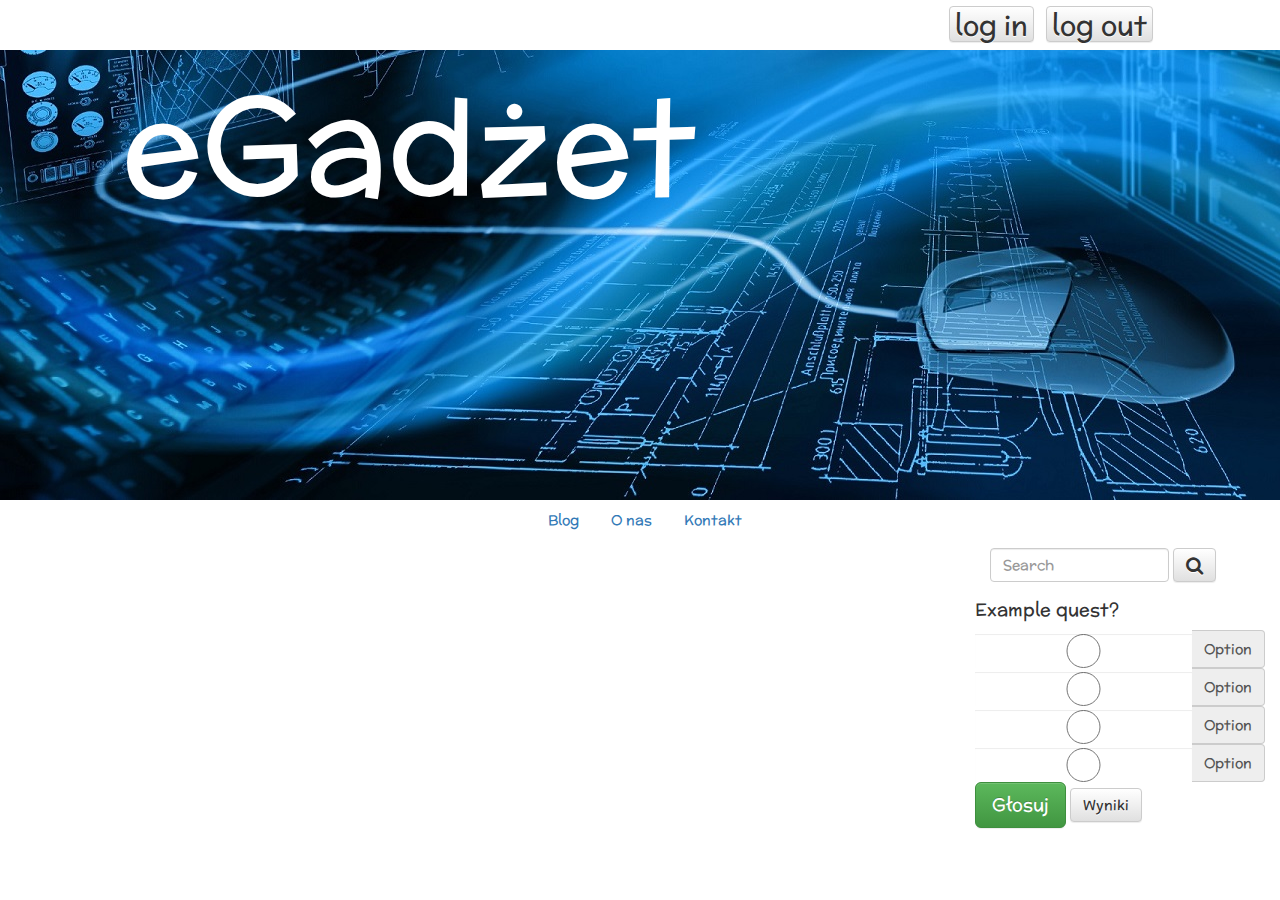
==== index.html @ 7c207fe9 "Merge" ====
<!DOCTYPE html>
<html ng-app="APP">
    <head ng-controller="MainHead">
        <title>{{title}}</title>
        <meta charset="UTF-8">
        <meta name="viewport" content="width=device-width, initial-scale=1.0">
        <link href="css/bootstrap.css" rel="stylesheet" type="text/css"/>
        <link href="css/bootstrap-theme.css" rel="stylesheet" type="text/css"/>
            <!-- CZCIONKA -->
        <link href='http://fonts.googleapis.com/css?family=McLaren&subset=latin,latin-ext' rel='stylesheet' type='text/css'>
        <link rel="stylesheet" href="https://maxcdn.bootstrapcdn.com/font-awesome/4.6.1/css/font-awesome.min.css">

        <link href="css/style.css" rel="stylesheet" type="text/css">
        <script src="js/jquery-1.12.3.min.js" type="text/javascript"></script>
        <script src="js/bootstrap.js" type="text/javascript"></script>
        <script src="js/npm.js" type="text/javascript"></script>
        <script src="js/angular.min.js" type="text/javascript"></script>
        <script src="js/loader.js" type="text/javascript"></script>
    </head>
    <body>
        <div id="warpper" ng-controller="Warpper">
            <div class="container-fluid">
                <div  ng-include src="view.getView('login_row')" id="login_row" class="row"></div>
                <div id="image_row" class="row">
                    <div class="col-xs-offset-1 col-sm-offset-1 col-md-offset-1 col-lg-offset-1 col-xs-11 col-sm-11 col-md-11 col-lg-11">
                        <h1 class="left">eGadżet</h1>
                    </div>
                </div>
                <div class="row">
                    <div class="col-xs-offset-5 col-sm-offset-5 col-md-offset-5 col-lg-offset-5">
                        <ul class="nav nav-pills">
                          <li role="presentation"><a href="#">Blog</a></li>
                          <li role="presentation"><a href="#">O nas</a></li>
                          <li role="presentation"><a href="#">Kontakt</a></li>
                        </ul>
                    </div>
                </div>
                <div class="row">
                    <div class="col-xs-9 col-sm-9 col-md-9 col-lg-9">
                        <div id="article_content" class="col-md-10" ng-include src="view.getView('articles_content')"></div>
                    </div>
                    <div class="col-xs-3 col-sm-3 col-md-3 col-lg-3">
                        <div class="row">
                            <div class="col-md-12">
                                <form class="navbar-form navbar-left" role="search">
                                  <div class="form-group">
                                    <input type="text" class="form-control" placeholder="Search">
                                  </div>
                                  <button type="submit" class="btn btn-default"><i class="fa fa-search fa-lg" aria-hidden="true"></i>
                                  </button>
                                </form>
                            </div>
                            <div id="poll" ng-include src="view.getView('poll')" class="col-md-12"></div>
                        </div>
                    </div>
                </div>
            </div>
        </div>
    </body>
</html>
---- css/style.css ----
#warpper{
	font-family: 'McLaren', sans-serif;
	min-height: 100vh;
	width: 100vw;
	margin: 0;
	padding: 0;
	background-color: #FFF;
}
#login_row{
	height: 5vh;
	background-color: #FFF;
	font-size: 3vh;
	margin-bottom: 5px;

}
.middle{
	display:table-cell;
	vertical-align:middle;
	height: 5vh;
}
.left{
	float: left;
}
.right{
	float: right;
}
.btn_m{
	height: 4vh !important;
	font-size: 100%;
	display:table-cell;
	vertical-align:middle;
	padding: 0 5px;
	margin-right: 5px;
}
h1{
	font-size: 15vh;
	display: block;
	color: white;
}
#image_row{
	height: 50vh;
	background-image: url('../image/start_page.jpg');
	background-position: bottom;
	background-size: auto;
	background-repeat: no-repeat;
}.seperator{
    height: 100%;
    border-left-style: solid;
    border-left-width: 2px;
    width: 1px;
    margin-left: 5px;
    margin-right: 5px;
}
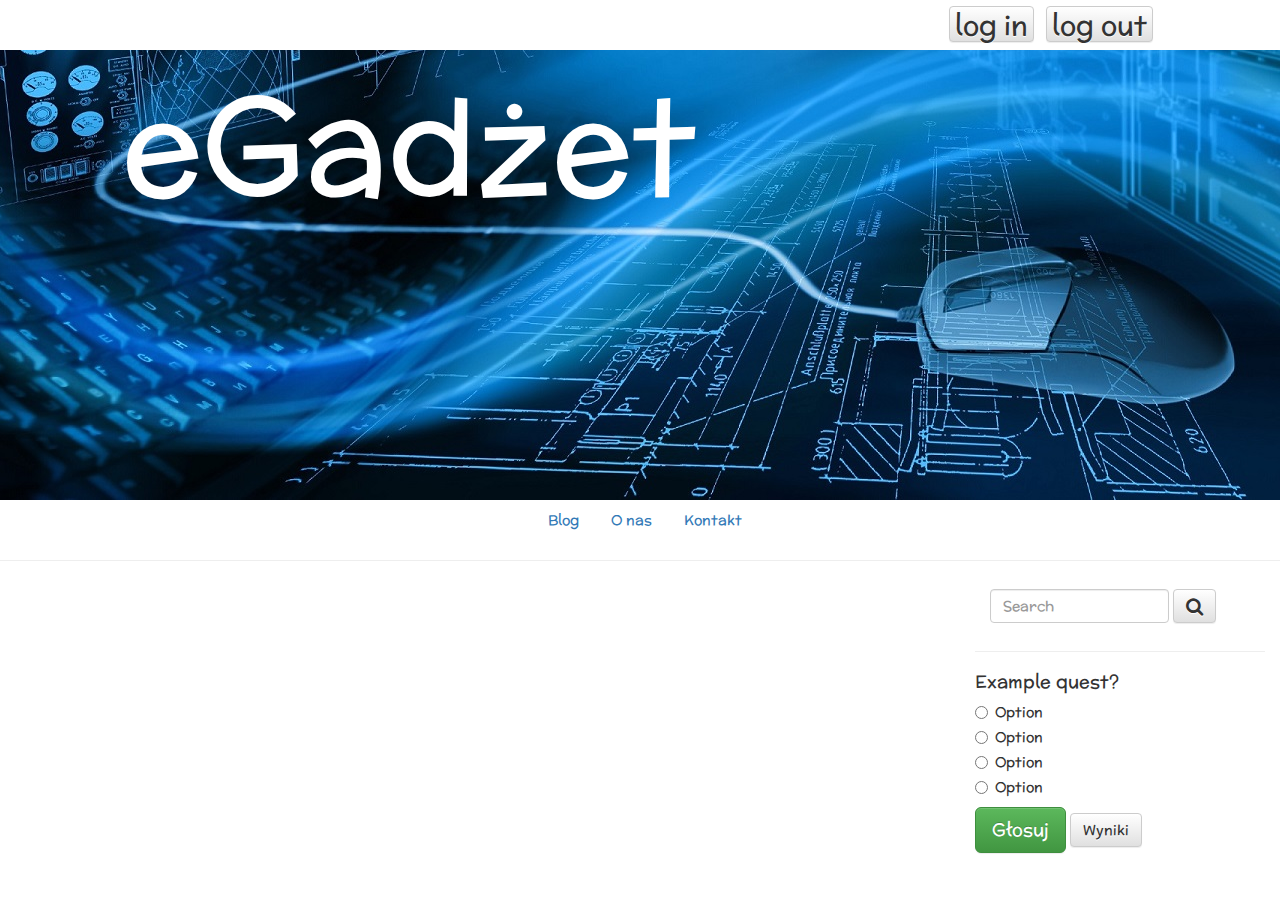
==== commit 189c6821: "article" ====
--- a/index.html
+++ b/index.html
@@ -34,11 +34,10 @@
                           <li role="presentation"><a href="#">Kontakt</a></li>
                         </ul>
                     </div>
+                    <hr>
                 </div>
                 <div class="row">
-                    <div class="col-xs-9 col-sm-9 col-md-9 col-lg-9">
-                        <div id="article_content" class="col-md-10" ng-include src="view.getView('articles_content')"></div>
-                    </div>
+                    <div id="article_content" class="col-xs-9 col-sm-9 col-md-9 col-lg-9"  ng-include src="view.getView('articles_content')"></div>
                     <div class="col-xs-3 col-sm-3 col-md-3 col-lg-3">
                         <div class="row">
                             <div class="col-md-12">
--- a/css/style.css
+++ b/css/style.css
@@ -37,6 +37,7 @@
 	display: block;
 	color: white;
 }
+
 #image_row{
 	height: 50vh;
 	background-image: url('../image/start_page.jpg');
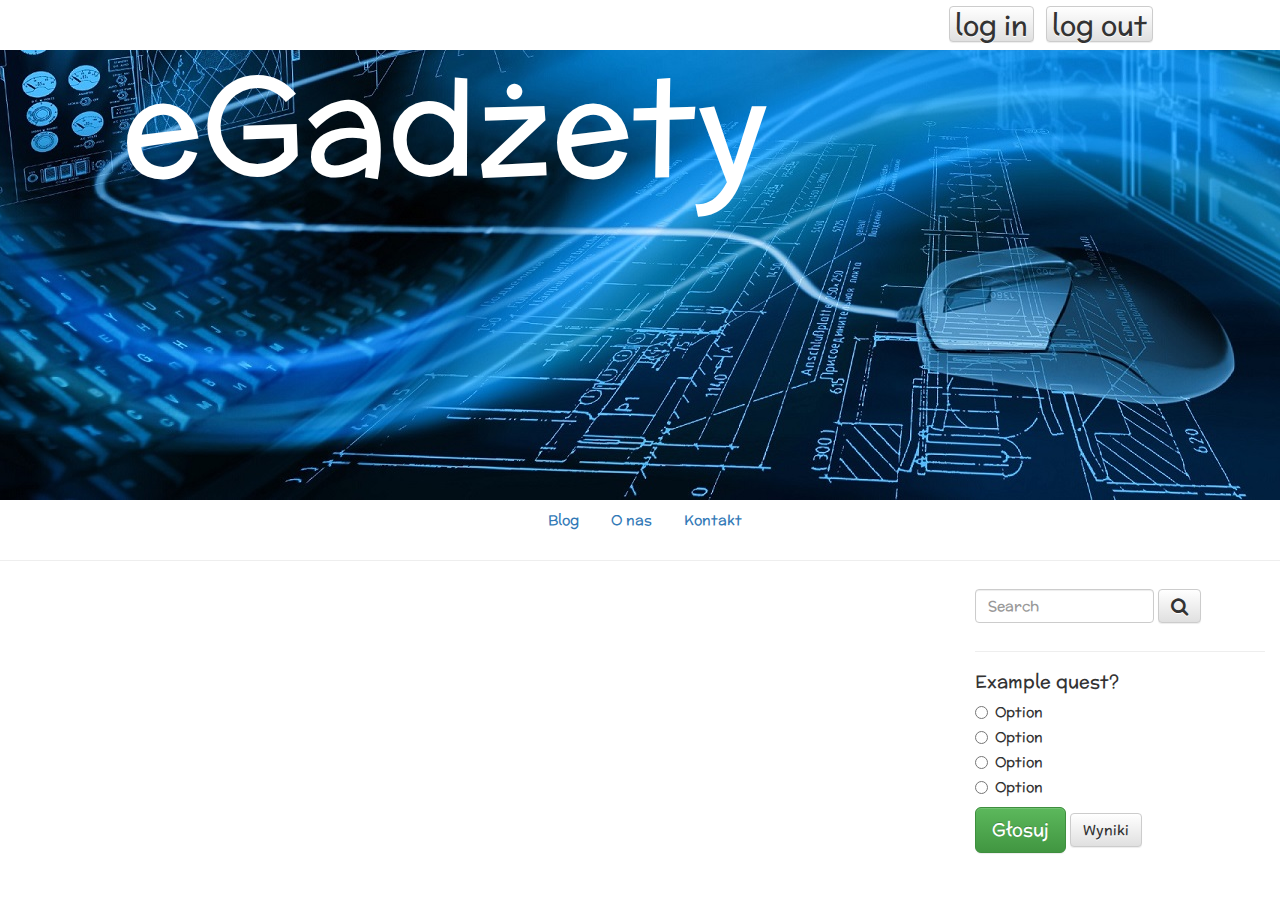
==== commit 617fc4bf: "articles" ====
--- a/index.html
+++ b/index.html
@@ -23,7 +23,7 @@
                 <div  ng-include src="view.getView('login_row')" id="login_row" class="row"></div>
                 <div id="image_row" class="row">
                     <div class="col-xs-offset-1 col-sm-offset-1 col-md-offset-1 col-lg-offset-1 col-xs-11 col-sm-11 col-md-11 col-lg-11">
-                        <h1 class="left">eGadżet</h1>
+                        <h1 class="left">eGadżety</h1>
                     </div>
                 </div>
                 <div class="row">
@@ -40,7 +40,7 @@
                     <div id="article_content" class="col-xs-9 col-sm-9 col-md-9 col-lg-9"  ng-include src="view.getView('articles_content')"></div>
                     <div class="col-xs-3 col-sm-3 col-md-3 col-lg-3">
                         <div class="row">
-                            <div class="col-md-12">
+                            <div class="col-md-12 absolute">
                                 <form class="navbar-form navbar-left" role="search">
                                   <div class="form-group">
                                     <input type="text" class="form-control" placeholder="Search">
--- a/css/style.css
+++ b/css/style.css
@@ -20,6 +20,8 @@
 }
 .left{
 	float: left;
+	padding: 0;
+	margin: 0;
 }
 .right{
 	float: right;
@@ -37,18 +39,22 @@
 	display: block;
 	color: white;
 }
-
 #image_row{
 	height: 50vh;
 	background-image: url('../image/start_page.jpg');
 	background-position: bottom;
 	background-size: auto;
 	background-repeat: no-repeat;
-}.seperator{
+}
+.seperator{
     height: 100%;
     border-left-style: solid;
     border-left-width: 2px;
     width: 1px;
     margin-left: 5px;
     margin-right: 5px;
+}
+.absolute{
+	margin: 0;
+	padding: 0;
 }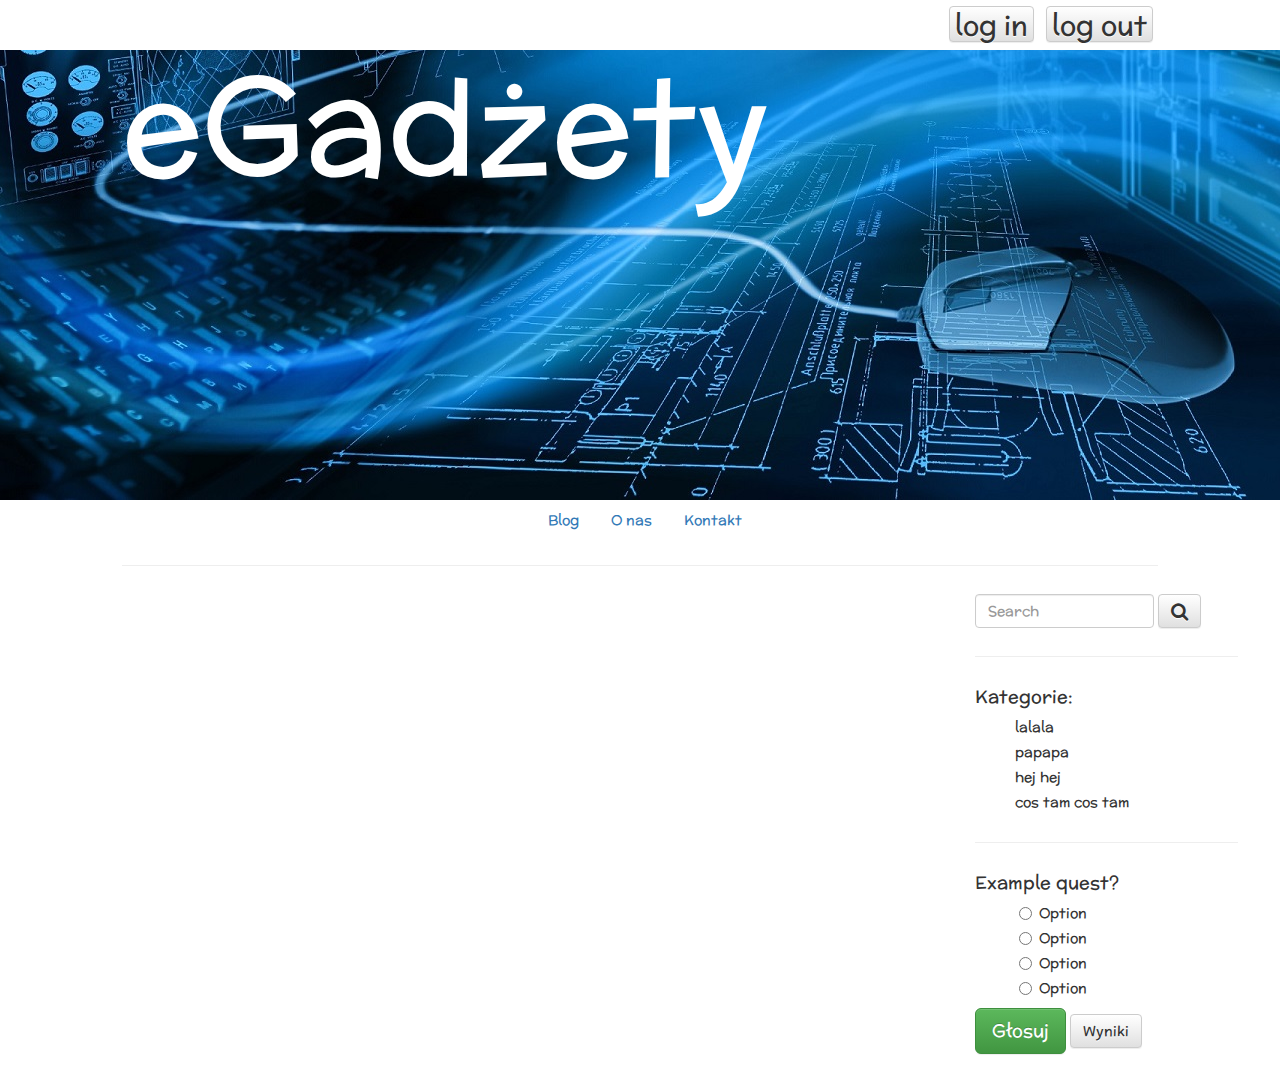
==== commit 86cf2178: "section" ====
--- a/index.html
+++ b/index.html
@@ -9,7 +9,6 @@
             <!-- CZCIONKA -->
         <link href='http://fonts.googleapis.com/css?family=McLaren&subset=latin,latin-ext' rel='stylesheet' type='text/css'>
         <link rel="stylesheet" href="https://maxcdn.bootstrapcdn.com/font-awesome/4.6.1/css/font-awesome.min.css">
-
         <link href="css/style.css" rel="stylesheet" type="text/css">
         <script src="js/jquery-1.12.3.min.js" type="text/javascript"></script>
         <script src="js/bootstrap.js" type="text/javascript"></script>
@@ -20,12 +19,8 @@
     <body>
         <div id="warpper" ng-controller="Warpper">
             <div class="container-fluid">
-                <div  ng-include src="view.getView('login_row')" id="login_row" class="row"></div>
-                <div id="image_row" class="row">
-                    <div class="col-xs-offset-1 col-sm-offset-1 col-md-offset-1 col-lg-offset-1 col-xs-11 col-sm-11 col-md-11 col-lg-11">
-                        <h1 class="left">eGadżety</h1>
-                    </div>
-                </div>
+                <div ng-include src="view.getView('login_row')" id="login_row" class="row"></div>
+                <div ng-include src="view.getView('header')" id="image_row" class="row"></div>
                 <div class="row">
                     <div class="col-xs-offset-5 col-sm-offset-5 col-md-offset-5 col-lg-offset-5">
                         <ul class="nav nav-pills">
@@ -34,27 +29,27 @@
                           <li role="presentation"><a href="#">Kontakt</a></li>
                         </ul>
                     </div>
-                    <hr>
+                    <div class="col-xs-offset-1 col-sm-offset-1 col-md-offset-1 col-lg-offset-1 col-xs-10 col-sm-10 col-md-10 col-lg-10">
+                      <hr>
+                    </div>
                 </div>
                 <div class="row">
                     <div id="article_content" class="col-xs-9 col-sm-9 col-md-9 col-lg-9"  ng-include src="view.getView('articles_content')"></div>
                     <div class="col-xs-3 col-sm-3 col-md-3 col-lg-3">
                         <div class="row">
-                            <div class="col-md-12 absolute">
-                                <form class="navbar-form navbar-left" role="search">
-                                  <div class="form-group">
-                                    <input type="text" class="form-control" placeholder="Search">
-                                  </div>
-                                  <button type="submit" class="btn btn-default"><i class="fa fa-search fa-lg" aria-hidden="true"></i>
-                                  </button>
-                                </form>
+                            <div ng-include src="view.getView('search')" class="col-xs-12 col-sm-12 col-md-12 col-lg-12 absolute"></div>
+                            <div class="col-xs-11 col-sm-11 col-md-11 col-lg-11">
+                              <hr>
                             </div>
-                            <div id="poll" ng-include src="view.getView('poll')" class="col-md-12"></div>
+                            <div ng-include src="view.getView('kategory')" class="col-xs-12 col-sm-12 col-md-12 col-lg-12"></div>
+                            <div class="col-xs-11 col-sm-11 col-md-11 col-lg-11">
+                              <hr>
+                            </div>
+                            <div id="poll" ng-include src="view.getView('poll')" class="col-xs-12 col-sm-12 col-md-12 col-lg-12"></div>
                         </div>
                     </div>
                 </div>
             </div>
         </div>
     </body>
-</html>
-
+</html>--- a/css/style.css
+++ b/css/style.css
@@ -53,8 +53,16 @@
     width: 1px;
     margin-left: 5px;
     margin-right: 5px;
+    border-color: #337ab7;
 }
 .absolute{
 	margin: 0;
 	padding: 0;
+}
+li{
+	list-style: none;
+	margin-bottom: 5px;
+}
+.radio{
+	margin-left: 15%;
 }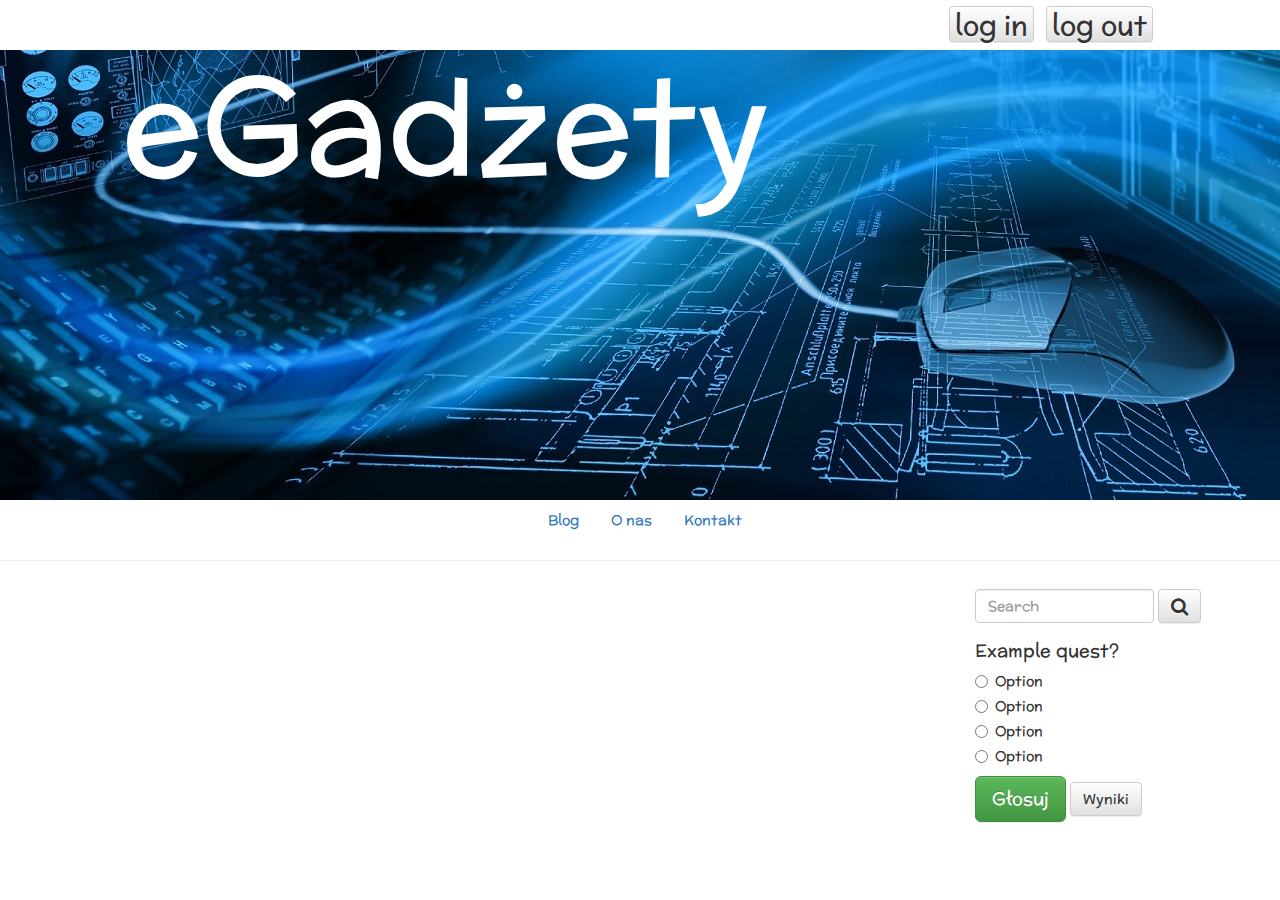
==== commit 3885676f: "responsible theme" ====
--- a/index.html
+++ b/index.html
@@ -3,12 +3,13 @@
     <head ng-controller="MainHead">
         <title>{{title}}</title>
         <meta charset="UTF-8">
-        <meta name="viewport" content="width=device-width, initial-scale=1.0">
+        <meta name="viewport" content="width=device-width, initial-scale=1, user-scalable=no">
         <link href="css/bootstrap.css" rel="stylesheet" type="text/css"/>
         <link href="css/bootstrap-theme.css" rel="stylesheet" type="text/css"/>
             <!-- CZCIONKA -->
         <link href='http://fonts.googleapis.com/css?family=McLaren&subset=latin,latin-ext' rel='stylesheet' type='text/css'>
         <link rel="stylesheet" href="https://maxcdn.bootstrapcdn.com/font-awesome/4.6.1/css/font-awesome.min.css">
+        
         <link href="css/style.css" rel="stylesheet" type="text/css">
         <script src="js/jquery-1.12.3.min.js" type="text/javascript"></script>
         <script src="js/bootstrap.js" type="text/javascript"></script>
@@ -19,37 +20,41 @@
     <body>
         <div id="warpper" ng-controller="Warpper">
             <div class="container-fluid">
-                <div ng-include src="view.getView('login_row')" id="login_row" class="row"></div>
-                <div ng-include src="view.getView('header')" id="image_row" class="row"></div>
+                <div  ng-include src="view.getView('login_row')" id="login_row" class="row"></div>
+                <div id="image_row" class="row">
+                    <div class="col-xs-offset-1 col-sm-offset-1 col-md-offset-1 col-lg-offset-1 col-xs-11 col-sm-11 col-md-11 col-lg-11">
+                        <h1 class="left">eGadżety</h1>
+                    </div>
+                </div>
                 <div class="row">
                     <div class="col-xs-offset-5 col-sm-offset-5 col-md-offset-5 col-lg-offset-5">
                         <ul class="nav nav-pills">
-                          <li role="presentation"><a href="#">Blog</a></li>
+                          <li role="presentation"><a href="/">Blog</a></li>
                           <li role="presentation"><a href="#">O nas</a></li>
                           <li role="presentation"><a href="#">Kontakt</a></li>
                         </ul>
                     </div>
-                    <div class="col-xs-offset-1 col-sm-offset-1 col-md-offset-1 col-lg-offset-1 col-xs-10 col-sm-10 col-md-10 col-lg-10">
-                      <hr>
-                    </div>
+                    <hr>
                 </div>
                 <div class="row">
                     <div id="article_content" class="col-xs-9 col-sm-9 col-md-9 col-lg-9"  ng-include src="view.getView('articles_content')"></div>
                     <div class="col-xs-3 col-sm-3 col-md-3 col-lg-3">
                         <div class="row">
-                            <div ng-include src="view.getView('search')" class="col-xs-12 col-sm-12 col-md-12 col-lg-12 absolute"></div>
-                            <div class="col-xs-11 col-sm-11 col-md-11 col-lg-11">
-                              <hr>
+                            <div class="col-md-12 absolute">
+                                <form class="navbar-form navbar-left" role="search">
+                                  <div class="form-group">
+                                    <input type="text" class="form-control" placeholder="Search">
+                                  </div>
+                                  <button type="submit" class="btn btn-default"><i class="fa fa-search fa-lg" aria-hidden="true"></i>
+                                  </button>
+                                </form>
                             </div>
-                            <div ng-include src="view.getView('kategory')" class="col-xs-12 col-sm-12 col-md-12 col-lg-12"></div>
-                            <div class="col-xs-11 col-sm-11 col-md-11 col-lg-11">
-                              <hr>
-                            </div>
-                            <div id="poll" ng-include src="view.getView('poll')" class="col-xs-12 col-sm-12 col-md-12 col-lg-12"></div>
+                            <div id="poll" ng-include src="view.getView('poll')" class="col-md-12"></div>
                         </div>
                     </div>
                 </div>
             </div>
         </div>
     </body>
-</html>+</html>
+
--- a/css/style.css
+++ b/css/style.css
@@ -53,16 +53,24 @@
     width: 1px;
     margin-left: 5px;
     margin-right: 5px;
-    border-color: #337ab7;
 }
 .absolute{
 	margin: 0;
 	padding: 0;
 }
-li{
-	list-style: none;
-	margin-bottom: 5px;
+
+@media (min-width:1095px) {
+    /*HERE PUT YOUR CODE FOR LG */
 }
-.radio{
-	margin-left: 15%;
+
+@media (min-width:768px) and (max-width:1095px) {
+    /*HERE PUT YOUR CODE FOR MD */
+}
+
+@media (min-width:481px) and (max-width:767px) { 
+    /*HERE PUT YOUR CODE FOR  SM */
+}
+
+@media (max-width:481px) { 
+    /*HERE PUT YOUR CODE FOR  XS */
 }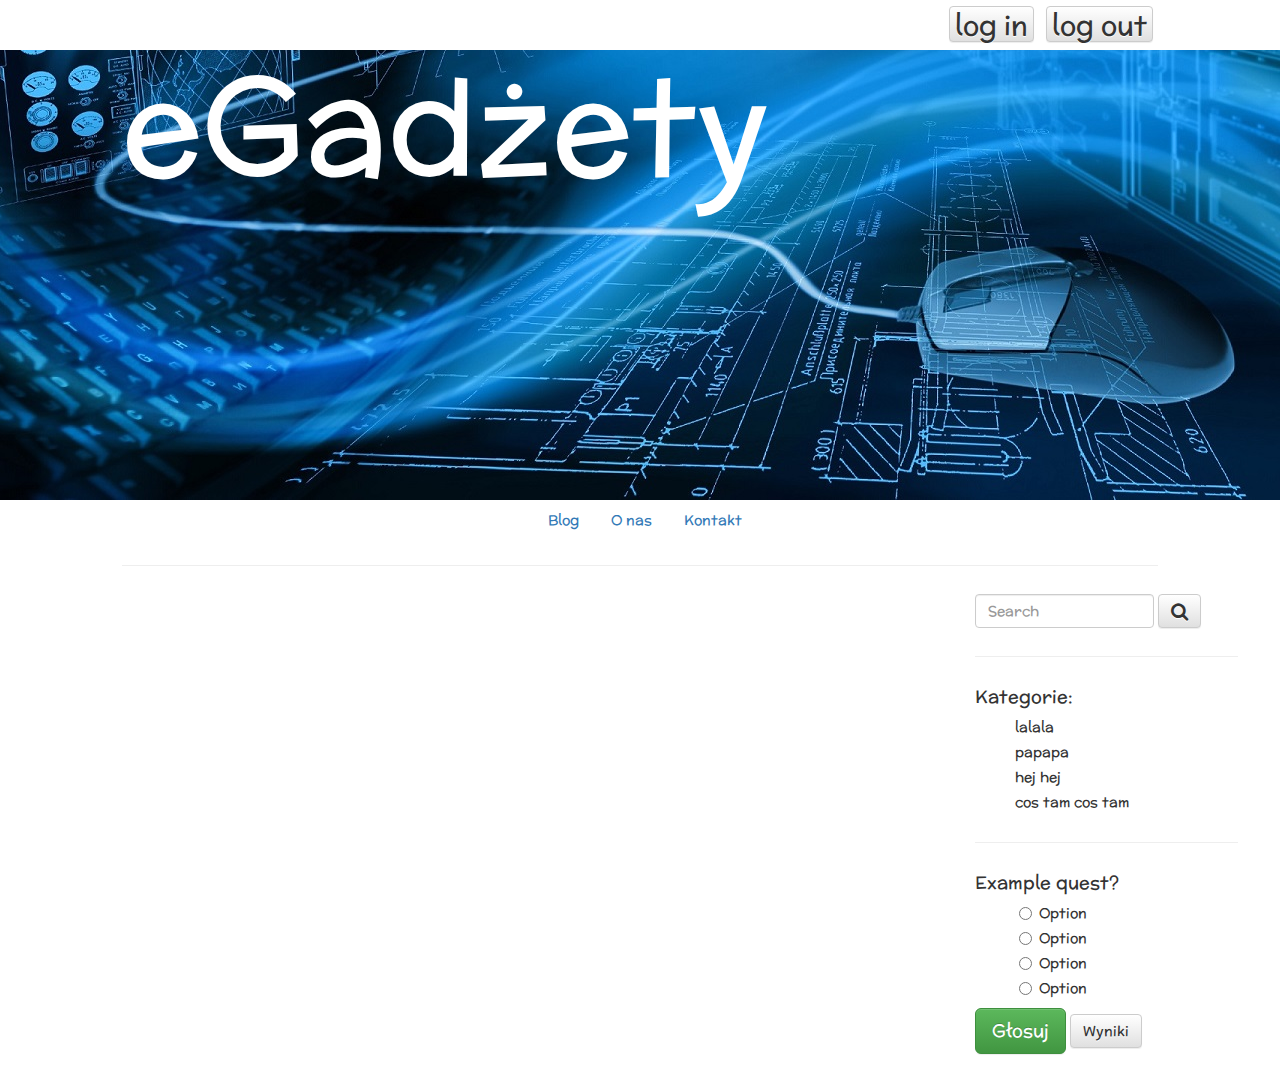
==== commit 31777d5e: "Merge remote-tracking branch 'origin/master'" ====
--- a/index.html
+++ b/index.html
@@ -9,7 +9,6 @@
             <!-- CZCIONKA -->
         <link href='http://fonts.googleapis.com/css?family=McLaren&subset=latin,latin-ext' rel='stylesheet' type='text/css'>
         <link rel="stylesheet" href="https://maxcdn.bootstrapcdn.com/font-awesome/4.6.1/css/font-awesome.min.css">
-        
         <link href="css/style.css" rel="stylesheet" type="text/css">
         <script src="js/jquery-1.12.3.min.js" type="text/javascript"></script>
         <script src="js/bootstrap.js" type="text/javascript"></script>
@@ -20,12 +19,8 @@
     <body>
         <div id="warpper" ng-controller="Warpper">
             <div class="container-fluid">
-                <div  ng-include src="view.getView('login_row')" id="login_row" class="row"></div>
-                <div id="image_row" class="row">
-                    <div class="col-xs-offset-1 col-sm-offset-1 col-md-offset-1 col-lg-offset-1 col-xs-11 col-sm-11 col-md-11 col-lg-11">
-                        <h1 class="left">eGadżety</h1>
-                    </div>
-                </div>
+                <div ng-include src="view.getView('login_row')" id="login_row" class="row"></div>
+                <div ng-include src="view.getView('header')" id="image_row" class="row"></div>
                 <div class="row">
                     <div class="col-xs-offset-5 col-sm-offset-5 col-md-offset-5 col-lg-offset-5">
                         <ul class="nav nav-pills">
@@ -34,27 +29,27 @@
                           <li role="presentation"><a href="#">Kontakt</a></li>
                         </ul>
                     </div>
-                    <hr>
+                    <div class="col-xs-offset-1 col-sm-offset-1 col-md-offset-1 col-lg-offset-1 col-xs-10 col-sm-10 col-md-10 col-lg-10">
+                      <hr>
+                    </div>
                 </div>
                 <div class="row">
                     <div id="article_content" class="col-xs-9 col-sm-9 col-md-9 col-lg-9"  ng-include src="view.getView('articles_content')"></div>
                     <div class="col-xs-3 col-sm-3 col-md-3 col-lg-3">
                         <div class="row">
-                            <div class="col-md-12 absolute">
-                                <form class="navbar-form navbar-left" role="search">
-                                  <div class="form-group">
-                                    <input type="text" class="form-control" placeholder="Search">
-                                  </div>
-                                  <button type="submit" class="btn btn-default"><i class="fa fa-search fa-lg" aria-hidden="true"></i>
-                                  </button>
-                                </form>
+                            <div ng-include src="view.getView('search')" class="col-xs-12 col-sm-12 col-md-12 col-lg-12 absolute"></div>
+                            <div class="col-xs-11 col-sm-11 col-md-11 col-lg-11">
+                              <hr>
                             </div>
-                            <div id="poll" ng-include src="view.getView('poll')" class="col-md-12"></div>
+                            <div ng-include src="view.getView('kategory')" class="col-xs-12 col-sm-12 col-md-12 col-lg-12"></div>
+                            <div class="col-xs-11 col-sm-11 col-md-11 col-lg-11">
+                              <hr>
+                            </div>
+                            <div id="poll" ng-include src="view.getView('poll')" class="col-xs-12 col-sm-12 col-md-12 col-lg-12"></div>
                         </div>
                     </div>
                 </div>
             </div>
         </div>
     </body>
-</html>
-
+</html>--- a/css/style.css
+++ b/css/style.css
@@ -53,10 +53,18 @@
     width: 1px;
     margin-left: 5px;
     margin-right: 5px;
+    border-color: #337ab7;
 }
 .absolute{
 	margin: 0;
 	padding: 0;
+}
+li{
+	list-style: none;
+	margin-bottom: 5px;
+}
+.radio{
+	margin-left: 15%;
 }
 
 @media (min-width:1095px) {
@@ -73,4 +81,4 @@
 
 @media (max-width:481px) { 
     /*HERE PUT YOUR CODE FOR  XS */
-}+}
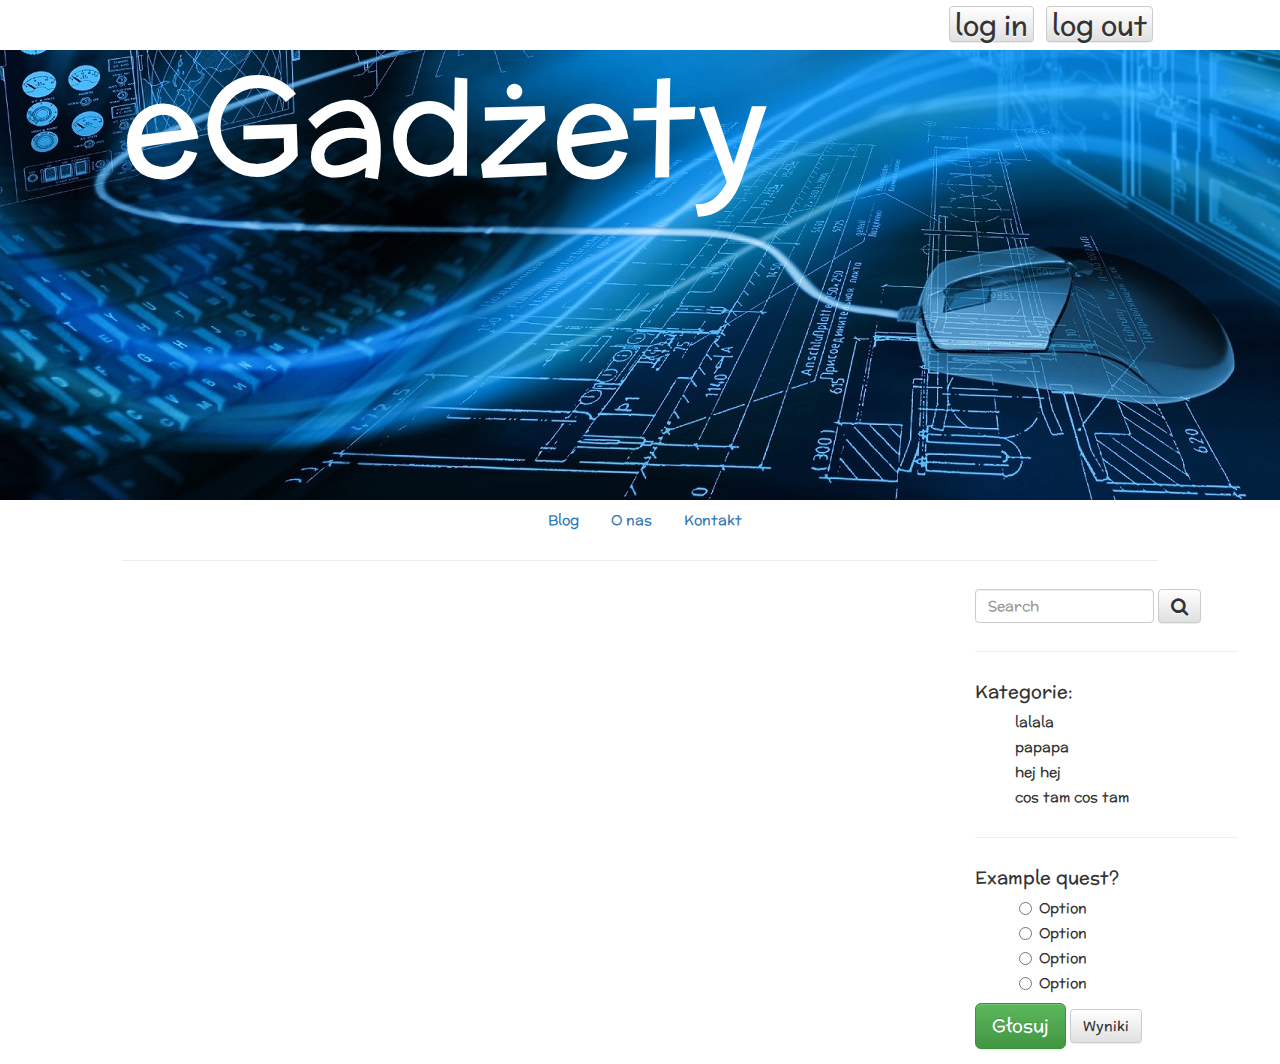
==== commit d104f55d: "style" ====
--- a/index.html
+++ b/index.html
@@ -34,10 +34,10 @@
                     </div>
                 </div>
                 <div class="row">
-                    <div id="article_content" class="col-xs-9 col-sm-9 col-md-9 col-lg-9"  ng-include src="view.getView('articles_content')"></div>
-                    <div class="col-xs-3 col-sm-3 col-md-3 col-lg-3">
+                    <div id="article_content" class="col-xs-12 col-sm-9 col-md-9 col-lg-9"  ng-include src="view.getView('articles_content')"></div>
+                    <div class="col-xs-12 col-sm-3 col-md-3 col-lg-3">
                         <div class="row">
-                            <div ng-include src="view.getView('search')" class="col-xs-12 col-sm-12 col-md-12 col-lg-12 absolute"></div>
+                            <div ng-include src="view.getView('search')" class="col-xs-12 col-sm-12 col-md-12 col-lg-12 absolute hidden-xs"></div>
                             <div class="col-xs-11 col-sm-11 col-md-11 col-lg-11">
                               <hr>
                             </div>
@@ -45,7 +45,7 @@
                             <div class="col-xs-11 col-sm-11 col-md-11 col-lg-11">
                               <hr>
                             </div>
-                            <div id="poll" ng-include src="view.getView('poll')" class="col-xs-12 col-sm-12 col-md-12 col-lg-12"></div>
+                            <div id="poll" ng-include src="view.getView('poll')" class="col-xs-12 col-sm-12 col-md-12 col-lg-12 hidden-xs "></div>
                         </div>
                     </div>
                 </div>
--- a/css/style.css
+++ b/css/style.css
@@ -34,11 +34,6 @@
 	padding: 0 5px;
 	margin-right: 5px;
 }
-h1{
-	font-size: 15vh;
-	display: block;
-	color: white;
-}
 #image_row{
 	height: 50vh;
 	background-image: url('../image/start_page.jpg');
@@ -59,7 +54,7 @@
 	margin: 0;
 	padding: 0;
 }
-li{
+.li_kategory{
 	list-style: none;
 	margin-bottom: 5px;
 }
@@ -69,16 +64,36 @@
 
 @media (min-width:1095px) {
     /*HERE PUT YOUR CODE FOR LG */
+    .h1_titleWeb{
+		font-size: 15vh;
+		display: block;
+		color: white;
+	}
 }
 
 @media (min-width:768px) and (max-width:1095px) {
     /*HERE PUT YOUR CODE FOR MD */
+    .h1_titleWeb{
+		font-size: 10vh;
+		display: block;
+		color: white;
+	}
 }
 
 @media (min-width:481px) and (max-width:767px) { 
     /*HERE PUT YOUR CODE FOR  SM */
+    .h1_titleWeb{
+		font-size: 6vh;
+		display: block;
+		color: white;
+	}
 }
 
 @media (max-width:481px) { 
     /*HERE PUT YOUR CODE FOR  XS */
+    .h1_titleWeb{
+		font-size: 4vh;
+		display: block;
+		color: white;
+	}
 }
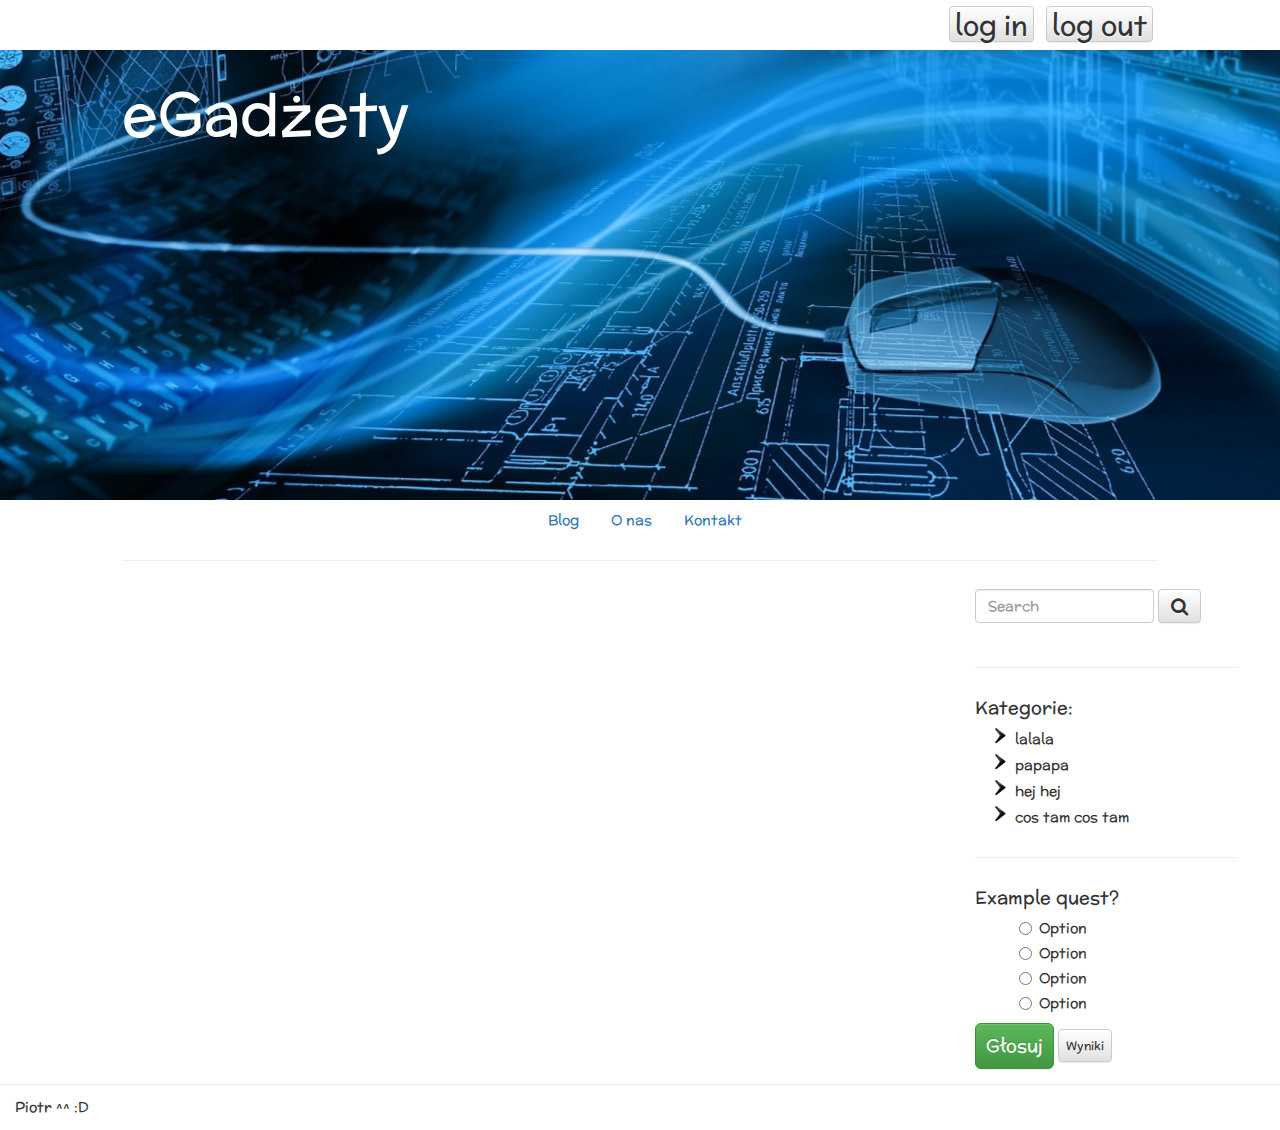
==== commit 575181c3: "responsive" ====
--- a/index.html
+++ b/index.html
@@ -22,7 +22,7 @@
                 <div ng-include src="view.getView('login_row')" id="login_row" class="row"></div>
                 <div ng-include src="view.getView('header')" id="image_row" class="row"></div>
                 <div class="row">
-                    <div class="col-xs-offset-5 col-sm-offset-5 col-md-offset-5 col-lg-offset-5">
+                    <div class="col-xs-offset-2 col-sm-offset-4 col-md-offset-5 col-lg-offset-5">
                         <ul class="nav nav-pills">
                           <li role="presentation"><a href="/">Blog</a></li>
                           <li role="presentation"><a href="#">O nas</a></li>
@@ -34,14 +34,14 @@
                     </div>
                 </div>
                 <div class="row">
-                    <div id="article_content" class="col-xs-12 col-sm-9 col-md-9 col-lg-9"  ng-include src="view.getView('articles_content')"></div>
-                    <div class="col-xs-12 col-sm-3 col-md-3 col-lg-3">
+                    <div id="article_content" class="col-xs-12 col-sm-8 col-md-9 col-lg-9"  ng-include src="view.getView('articles_content')"></div>
+                    <div class="col-xs-12 col-sm-4 col-md-3 col-lg-3">
                         <div class="row">
                             <div ng-include src="view.getView('search')" class="col-xs-12 col-sm-12 col-md-12 col-lg-12 absolute hidden-xs"></div>
                             <div class="col-xs-11 col-sm-11 col-md-11 col-lg-11">
                               <hr>
                             </div>
-                            <div ng-include src="view.getView('kategory')" class="col-xs-12 col-sm-12 col-md-12 col-lg-12"></div>
+                            <div ng-include src="view.getView('kategory')" class="col-xs-offset-1 col-sm-offset-0 col-xs-11 col-sm-12 col-md-12 col-lg-12"></div>
                             <div class="col-xs-11 col-sm-11 col-md-11 col-lg-11">
                               <hr>
                             </div>
@@ -49,6 +49,7 @@
                         </div>
                     </div>
                 </div>
+                <div ng-include src="view.getView('fotter')" id="fotter" class="row"></div>
             </div>
         </div>
     </body>
--- a/css/style.css
+++ b/css/style.css
@@ -1,3 +1,13 @@
+/*
+Theme Name: eGadget
+Theme URI: 
+Author: Klaudia Wasilewska & Piotr Kuźnik
+Description: eGadget to motyw napisany specjalnie do konkurs Gażdzety współczesnej młodzieży 
+Version: 1.0
+*/
+
+/*******************************************************************************/
+
 #warpper{
 	font-family: 'McLaren', sans-serif;
 	min-height: 100vh;
@@ -14,8 +24,8 @@
 
 }
 .middle{
-	display:table-cell;
-	vertical-align:middle;
+	display: table-cell;
+	vertical-align: middle;
 	height: 5vh;
 }
 .left{
@@ -55,45 +65,96 @@
 	padding: 0;
 }
 .li_kategory{
-	list-style: none;
+	list-style: url('../image/arrow.png');
 	margin-bottom: 5px;
 }
 .radio{
 	margin-left: 15%;
 }
+.article_text{
+	text-align: justify;
+}
+#fotter{
+	height: 5vh;
+	border-top: 1px solid #eee;
 
-@media (min-width:1095px) {
-    /*HERE PUT YOUR CODE FOR LG */
+}
+.fotter_text{
+	display: table-cell;
+	vertical-align: middle;
+	height: 5vh;
+}
+.hr{
+	margin: 0;
+	padding: 0;
+}
+
+@media (max-width:767px) {
+    /*HERE PUT YOUR CODE FOR XS */
     .h1_titleWeb{
-		font-size: 15vh;
+		font-size: 45px;
+		margin-top: 30px;
 		display: block;
 		color: white;
 	}
+	#image_row{
+		background-image: url('../image/start_page4.jpg');
+		background-position: bottom;
+	}
+	.article_title{
+		font-size: 25px;
+	}
+	.article_date{
+		font-size: 20px;
+	}
 }
 
-@media (min-width:768px) and (max-width:1095px) {
-    /*HERE PUT YOUR CODE FOR MD */
+@media (min-width:768px) {
+    /*HERE PUT YOUR CODE FOR SM */
     .h1_titleWeb{
-		font-size: 10vh;
+		font-size: 60px;
+		margin-top: 30px;
 		display: block;
 		color: white;
 	}
+	#image_row{
+		background-position: 96% 96%;
+	}
+	.article_title{
+		font-size: 35px;
+	}
+	.article_date{
+		font-size: 25px;
+	}
+	.navbar .control{
+		width: 130px !important;
+	}
+	.vote_button{
+		font-size: 12px;
+		padding: 10px;
+	}
+	.result_button{
+		font-size: 10px;
+		padding: 7px;
+	}
+
 }
 
-@media (min-width:481px) and (max-width:767px) { 
-    /*HERE PUT YOUR CODE FOR  SM */
-    .h1_titleWeb{
-		font-size: 6vh;
-		display: block;
-		color: white;
+@media (min-width:992px)  { 
+    /*HERE PUT YOUR CODE FOR  MD */
+    .vote_button{
+		font-size: 18px;
+		padding: 10px;
+	}
+	.result_button{
+		font-size: 12px;
+		padding: 7px;
 	}
 }
 
-@media (max-width:481px) { 
-    /*HERE PUT YOUR CODE FOR  XS */
-    .h1_titleWeb{
-		font-size: 4vh;
-		display: block;
-		color: white;
+@media (min-width:1200px) { 
+    /*HERE PUT YOUR CODE FOR  LG */
+    .navbar .control{
+		width: 100% !important;
 	}
 }
